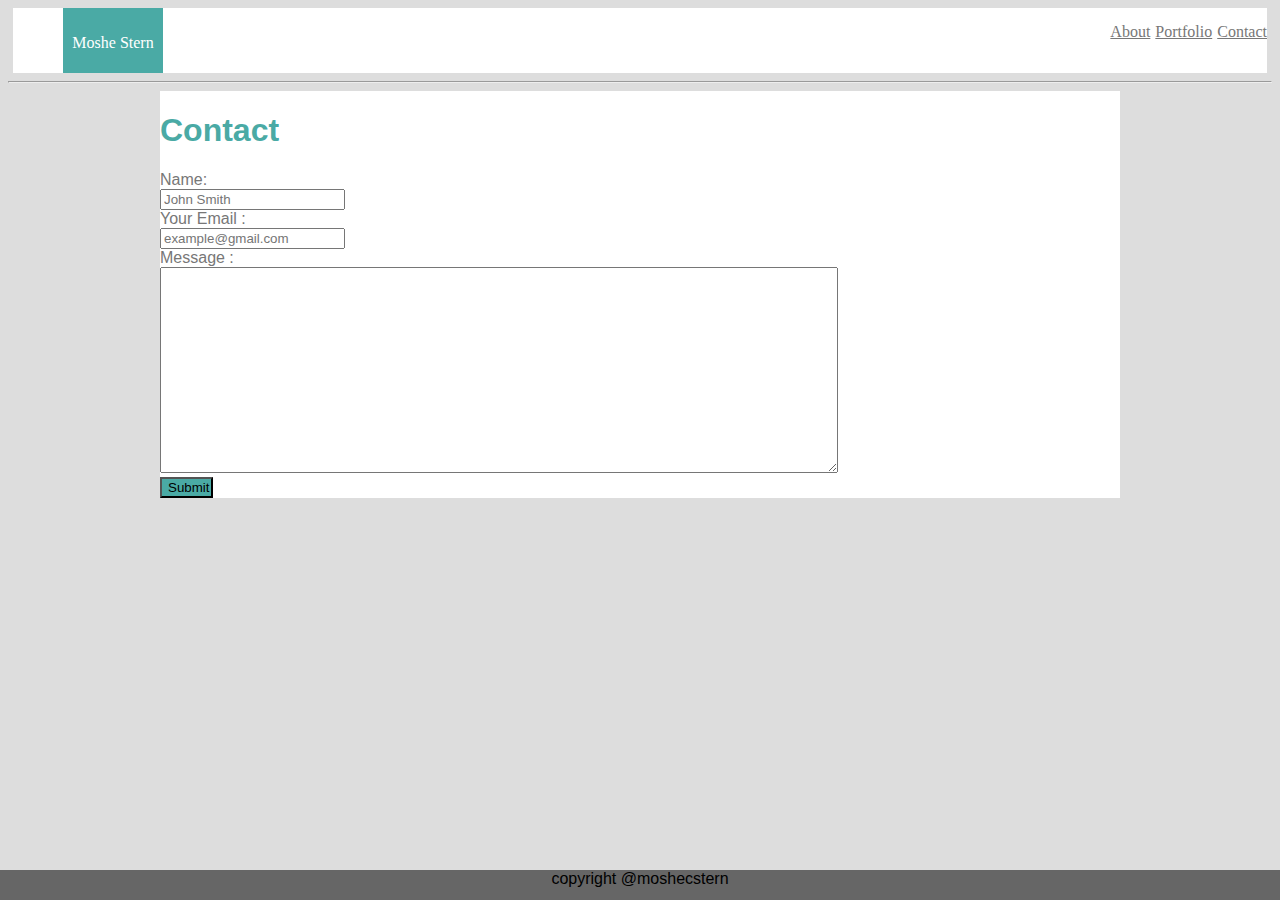
==== Contact.html @ 416b51fc "2nd update on homework" ====
<!DOCTYPE html>
<html lang="en" dir="ltr">

<head>
  <meta charset="utf-8">
  <title>Moshes Portfolio</title>
  <link rel="stylesheet" type="text/css" href="Assets/CSS/style.css">
</head>

<body>
  <header id="headerP">
    <span id="myName">
      <p>Moshe Stern</p>
    </span>
    <a href="index.html">About</a>
    <a href="Portfolio.html">Portfolio</a>
    <a href="Contact.html">Contact</a>
  </header>
  <hr>
  <form id="mainF">
    <h1>Contact</h1>
    <label>
      <span>Name:</span>
      <input id="nameF" type="text" name="name" placeholder="John Smith" />
    </label>
    <label>
      <span>Your Email :</span>
      <input id="emailF" type="email" name="email" placeholder="example@gmail.com" />
    </label>
    <label>
      <span>Message :<span>
          <textarea></textarea>
    </label>
    <input id="submitF" type="button" value="Submit" />
  </form>
  <footer id="footerP">
    copyright @moshecstern
  </footer>
</body>



</html>
---- Assets/CSS/style.css ----
/*for both pages */
/*body {
    background-color: teal;
}
*/
header {
    background-color: gray;
    text-align: center;
}
p {
    color: #777777;
}
h1 {
    color: #4aaaa5;
}
h2 {
    color: #4aaaa5;
}

/* for portfolio page*/
body {
    font-family: Arial, 'Helvetica Neue', Helvetica, sans-serif;
    background-color: #dddddd;   
}
#headerP{
    background-color: #ffffff;
    border-color:#cccccc;
    font-family:'Georgia', Times, Times New Roman, serif;
    height: 50px;
    display: block;
    color: #dddddd;
    font-family: 'Georgia', Times, Times New Roman, serif;
    display: flex;
    justify-content: flex-end;
    padding-top: 15px;
    z-index: 2;
    position: relative;
    margin-left: 5px;
    margin-right:5px;
}
#headerP a {
    color: #777777 ;
    margin-left: 5px;
}
a:hover {
     color: aqua;
}
#headerP #myName {
    left: 50px;
    background-color: #4aaaa5;
    width: 100px;
    height: 100%;
    color: white;
    position: absolute;
    z-index: 3;
    bottom:0px;
}
#headerP #myName.text{
    display: flex;
    justify-content: center;
}
#myName p{
    padding-top: 10px;
    color: white;
}
#sectionP {
    background-color: #ffffff;
    height: 960px;
    width: 960px;
    /* display: block; */
    border-color: #dddddd;
   /*margin top and bottom 0, left and right split evenly */
    margin: 0 auto;
}
#profilePic {
    height: 200px;
    width: 200px;
    float: left;
    margin: 4px;
}
#footerP{
    background-color: #666666;
    width: 100%;
    height: 30px;
    clear: both; 
    /* displays footer away from the floaterz */
    display: block;
    position: fixed;
    bottom: 0;
    left: 0;
    /* keeps footer fixed at bottom */
    text-align: center;
    z-index: 2;
}
/*
#navBarP{
    background: #4aaaa5;
    display: block;
    height:50px;
    width:auto;
    padding: 35px;
}
*/
/*
#articleP {   
    color: '#ebebeb';
    background: #4aaaa5; 
    height: 20px;
}
*/
/*
#asideP {
    background: #4aaaa5;
    float: right;
    width: 50%;
    margin: 20px;
    height: 40px;
}
/*Portfolio gallery page */




#tableG {
    width:700px;
    height: 100%;
    background-color: white;
    margin: 0 auto;
    display:flex;
    justify-content: center;
    padding: 0 auto;
    text-align: center;

}
#tableName {
   /* display: flex;
   justify-items: center; */
   /* text-align: left; */
   margin: 0 auto;
   background-color: white;
   width: 700px;
   display: inline-block;
   display: flex;
   justify-content: center;
}
#tableName h2 {
    text-align: left;
}
.picG {
   height: 200px;
   width:180px;
   margin-top: 8px;
   vertical-align: middle;
}

.gallery{
    position: relative;
    display: inline-block;
    margin: 8px;
}
.gallery .projectName{
    position: absolute;
    z-index: 2;
    margin-bottom: 8px;
    left: 0;
    right: 0;
    bottom: 3px;
    text-align: center;
    width: 100%;
    background-color: #4aaaa5;
}


/*  Contact form      */
#mainF {
    width: 960px;
    margin: 0 auto;
    display: flex;
    flex-direction: column;
    background-color: #ffffff;
    border-color: #dddddd; 
}
#submitF{
    width: 53px;
    background-color: #4aaaa5;
}
textarea{
    height:200px;
    width:70%
}
#mainF span {
    color: #777777;
    display: block;
    font-display: 'Arial', 'Helvetica Neue', Helvetica, sans-serif;
}







/*student bio page */
#lovePic {
    height: 200px;
    width: 200px;
    /* center the pict- also not working */
    margin-left: auto;
    margin-right:auto;
    float: left;
    margin: 10px;
}
.container {
    float: left;
    width: 75%;
}
.contactInfo {
    float: right;
}



/*   creates empty elements. look up 
.clearfix::after {
    content: "";
    display: block;
    clear: both;
 }
 */
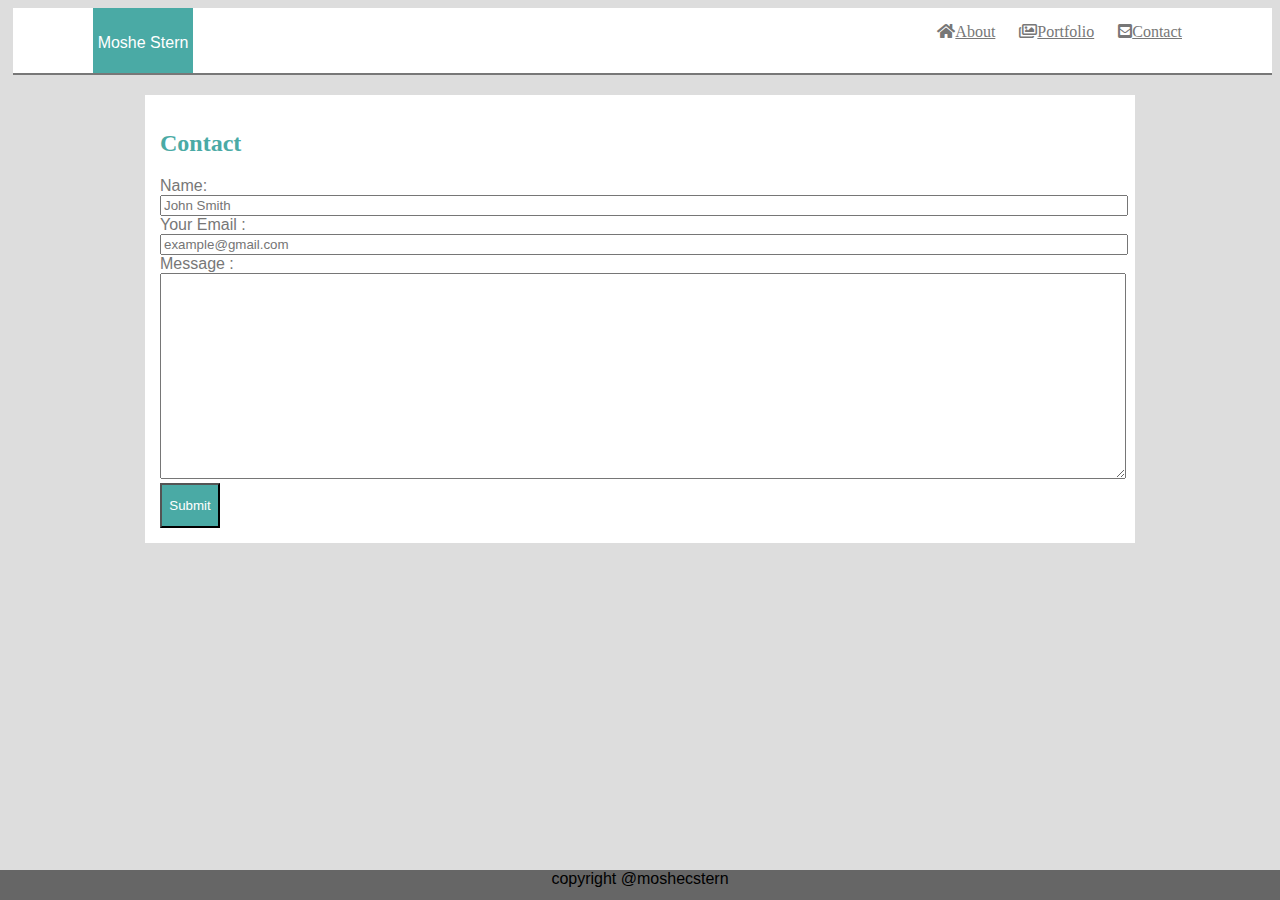
==== commit 4e215b48: "final updates to homework #1!" ====
--- a/Contact.html
+++ b/Contact.html
@@ -9,16 +9,17 @@
 
 <body>
   <header id="headerP">
-    <span id="myName">
-      <p>Moshe Stern</p>
+    <span id= "myName">
+        <p>Moshe Stern</p>
     </span>
-    <a href="index.html">About</a>
-    <a href="Portfolio.html">Portfolio</a>
-    <a href="Contact.html">Contact</a>
-  </header>
-  <hr>
+    <div id="linksH">
+    <a href="index.html"><i class="fas fa-home"></i>About</a>
+    <a href="Portfolio.html"><i class="far fa-images"></i>Portfolio</a>
+    <a href="Contact.html"><i class="fas fa-envelope-square"></i>Contact</a>
+    </div>
+</header>
   <form id="mainF">
-    <h1>Contact</h1>
+    <h2>Contact</h2>
     <label>
       <span>Name:</span>
       <input id="nameF" type="text" name="name" placeholder="John Smith" />
--- a/Assets/CSS/style.css
+++ b/Assets/CSS/style.css
@@ -7,28 +7,36 @@
     background-color: teal;
 }
 */
+/* importing google fonts onto webpage */
+@import url('https://fonts.googleapis.com/css?family=Sacramento&display=swap');
+/* importing logos */
+@import url('https://cdnjs.cloudflare.com/ajax/libs/font-awesome/5.11.2/css/all.css');
 header {
     background-color: gray;
     text-align: center;
 }
 p {
     color: #777777;
+    font-family: 'Arial', 'Helvetica Neue', Helvetica, sans-serif;
 }
 h1 {
     color: #4aaaa5;
+    font-family: 'Georgia', Times, Times New Roman, serif;
 }
 h2 {
     color: #4aaaa5;
+    font-family: 'Georgia', Times, Times New Roman, serif;
 }
 
 /* for portfolio page*/
 body {
     font-family: Arial, 'Helvetica Neue', Helvetica, sans-serif;
-    background-color: #dddddd;   
+    background-color: #dddddd;    
+    
 }
 #headerP{
     background-color: #ffffff;
-    border-color:#cccccc;
+    border-bottom:2px solid #777777;
     font-family:'Georgia', Times, Times New Roman, serif;
     height: 50px;
     display: block;
@@ -40,17 +48,32 @@
     z-index: 2;
     position: relative;
     margin-left: 5px;
-    margin-right:5px;
-}
+    /* margin-right:5px; */
+}
+#linksH {
+    position: absolute;
+    right: 75px;
+}
+
+/* default link */
 #headerP a {
     color: #777777 ;
     margin-left: 5px;
-}
-a:hover {
-     color: aqua;
+    padding-right: 15px;
+}
+#headerP a:hover {
+     color: #4aaaa5;
+}
+/*   not working
+#headerP a:active  {
+    color: purple;
+}
+*/
+#headerP a:focus {
+    color: pink;
 }
 #headerP #myName {
-    left: 50px;
+    left: 80px;
     background-color: #4aaaa5;
     width: 100px;
     height: 100%;
@@ -58,6 +81,7 @@
     position: absolute;
     z-index: 3;
     bottom:0px;
+    /* font-family: 'Sacramento' !important; */
 }
 #headerP #myName.text{
     display: flex;
@@ -69,12 +93,17 @@
 }
 #sectionP {
     background-color: #ffffff;
-    height: 960px;
+    height: 300px;
     width: 960px;
     /* display: block; */
     border-color: #dddddd;
    /*margin top and bottom 0, left and right split evenly */
     margin: 0 auto;
+    padding: 15px;
+    margin-top: 20px;
+}
+#articleP p{
+    line-height: 24px;
 }
 #profilePic {
     height: 200px;
@@ -130,11 +159,19 @@
     height: 100%;
     background-color: white;
     margin: 0 auto;
+    margin-bottom: 50px;
     display:flex;
     justify-content: center;
     padding: 0 auto;
     text-align: center;
-
+}
+
+.white-bg {
+    background: white;
+    width: 960px;
+    margin: 0 auto;
+    padding: 15px;
+    margin-top: 20px;
 }
 #tableName {
    /* display: flex;
@@ -178,32 +215,44 @@
 /*  Contact form      */
 #mainF {
     width: 960px;
+    height: 100%;
     margin: 0 auto;
     display: flex;
     flex-direction: column;
     background-color: #ffffff;
-    border-color: #dddddd; 
+    border-color: #dddddd;
+    padding:15px;
+    margin-top: 20px;
 }
 #submitF{
-    width: 53px;
+    width: 60px;
+    height: 45px;
     background-color: #4aaaa5;
-}
+    color: white;
+}
+#emailF{
+    width: 100%;
+}
+#nameF{
+    width:100%;
+}
+
 textarea{
     height:200px;
-    width:70%
+    width:100%;
 }
 #mainF span {
     color: #777777;
     display: block;
-    font-display: 'Arial', 'Helvetica Neue', Helvetica, sans-serif;
-}
-
-
-
-
-
-
-
+    font-family: 'Arial', 'Helvetica Neue', Helvetica, sans-serif;
+}
+
+
+
+
+
+
+/* ignore!!!! for another project */
 /*student bio page */
 #lovePic {
     height: 200px;
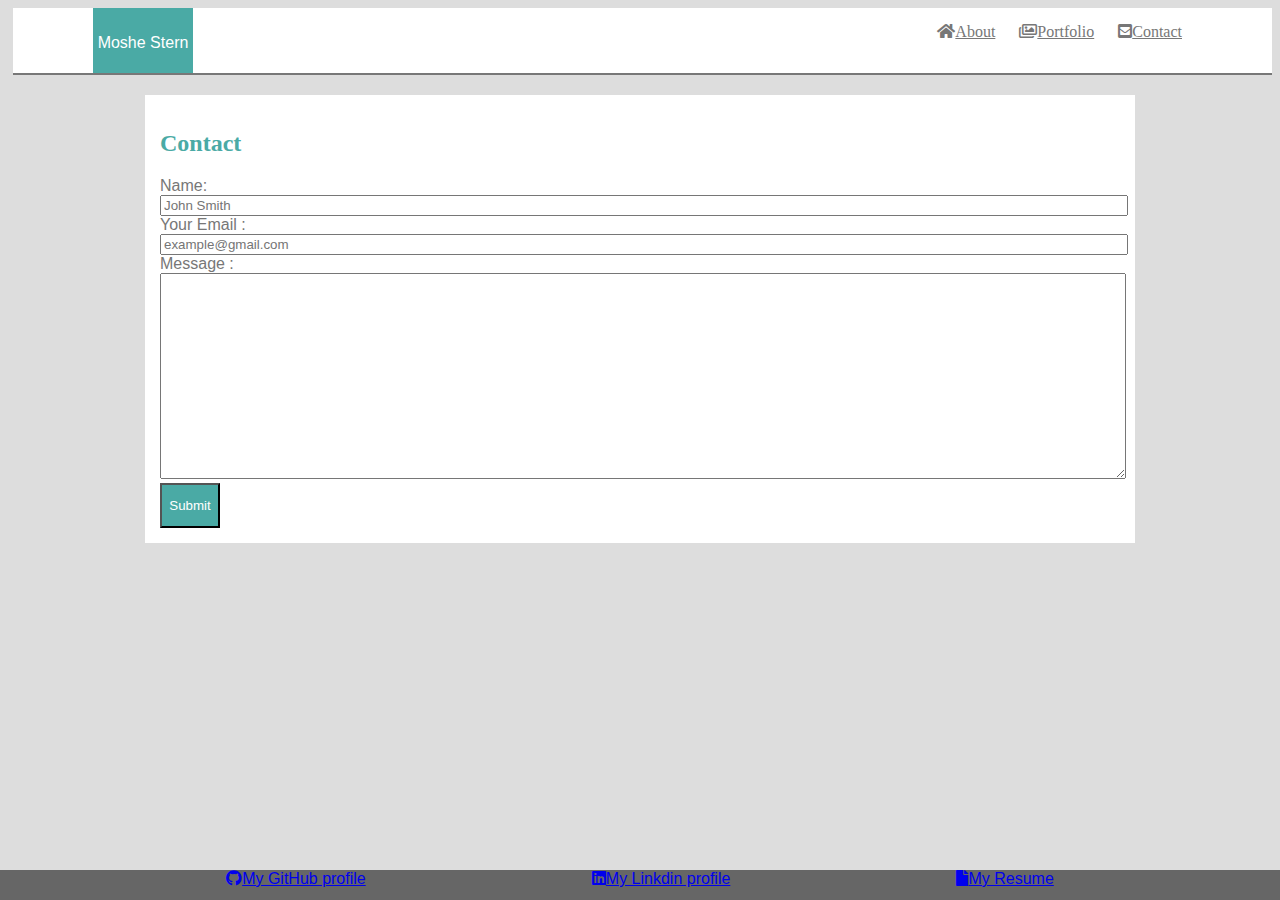
==== commit 2ff7fa0b: "media query added, and link to linkdin, github, resume, and project1 added" ====
--- a/Contact.html
+++ b/Contact.html
@@ -3,6 +3,8 @@
 
 <head>
   <meta charset="utf-8">
+  <meta name="viewport" content="width=device-width, initial-scale=1.0">
+
   <title>Moshes Portfolio</title>
   <link rel="stylesheet" type="text/css" href="Assets/CSS/style.css">
 </head>
@@ -34,8 +36,10 @@
     </label>
     <input id="submitF" type="button" value="Submit" />
   </form>
-  <footer id="footerP">
-    copyright @moshecstern
+  <footer id="footerP"> 
+      <a href="https://github.com/moshecstern" target="_blank"><i class="fab fa-github"></i>My GitHub profile  </a>
+      <a href="https://www.linkedin.com/in/moshe-stern-413205176/" target="_blank"><i class="fab fa-linkedin"></i>My Linkdin profile  </a>
+      <a href="https://docs.google.com/document/d/1IU5PoK0AiZgXzM2QiepyOctn_DzdBnuSEwpPA0nwdnQ/edit?usp=sharing" target="_blank"><i class="fas fa-file"></i>My Resume</a>
   </footer>
 </body>
 
--- a/Assets/CSS/style.css
+++ b/Assets/CSS/style.css
@@ -124,6 +124,8 @@
     /* keeps footer fixed at bottom */
     text-align: center;
     z-index: 2;
+    display: flex;
+    justify-content: space-evenly;
 }
 /*
 #navBarP{
@@ -247,6 +249,108 @@
     font-family: 'Arial', 'Helvetica Neue', Helvetica, sans-serif;
 }
 
+/*mediaquery and viewport */
+@-ms-viewport{
+    width: device-width;
+  }
+  /* full size -----------------------------------------------*/
+  @media screen and (max-width: 980px){
+      #headerP{
+        display: flex;
+        justify-content: flex-end; 
+      }
+      #sectionP {
+        width: 750px;
+        height: 450px;
+      }
+      .white-bg {
+        width: 66%;
+      }
+      #tableG{
+          width: auto;
+      }
+      #mainF{
+          max-width:970px;
+      }
+     
+
+  }
+/* tablet size --------------------------------------------- */
+
+@media screen and (max-width: 768px){
+    #articleP {
+        max-width: 760px; 
+    }
+    #tableG{
+        max-width: 400px;
+    }
+    #sectionP {
+        max-width: 760px;
+    }
+    #mainF{
+        max-width: 760px;
+    }
+
+}
+
+/* phone size ----------------------------------------------- */
+
+@media screen and (max-width:640px){
+    #headerP{
+        position: none;
+        display: flex;
+    flex-direction: column;
+    padding: 0%;
+    }
+    #myName{
+        display: block;
+        width: 100%;
+        /* position:unset; */
+    }
+    #headerP #myName {
+        height: unset;
+        display: block;
+        width: 100%;
+        position: unset;
+        left:0;
+        /* margin-bottom: 10px; */
+        margin:0 auto;
+    }
+    #profilePic{
+        margin-left: 25%;
+        float: none;
+    }
+    #sectionP{
+        max-width: 90%;
+        height: 65%;
+    }
+    #articleP{
+        width: 66%; 
+    }
+
+    #linksH{
+        width: 100%;
+        position: unset;
+        background-color: #fff;
+        padding-top: 5px;
+    }
+    
+    
+   #mainF{
+       max-width: 75%;
+   }
+
+   .gallery{
+       display: block;
+   }
+   td{
+    display:block;
+}
+
+   /* #footerP{
+
+   } */
+}
 
 
 
